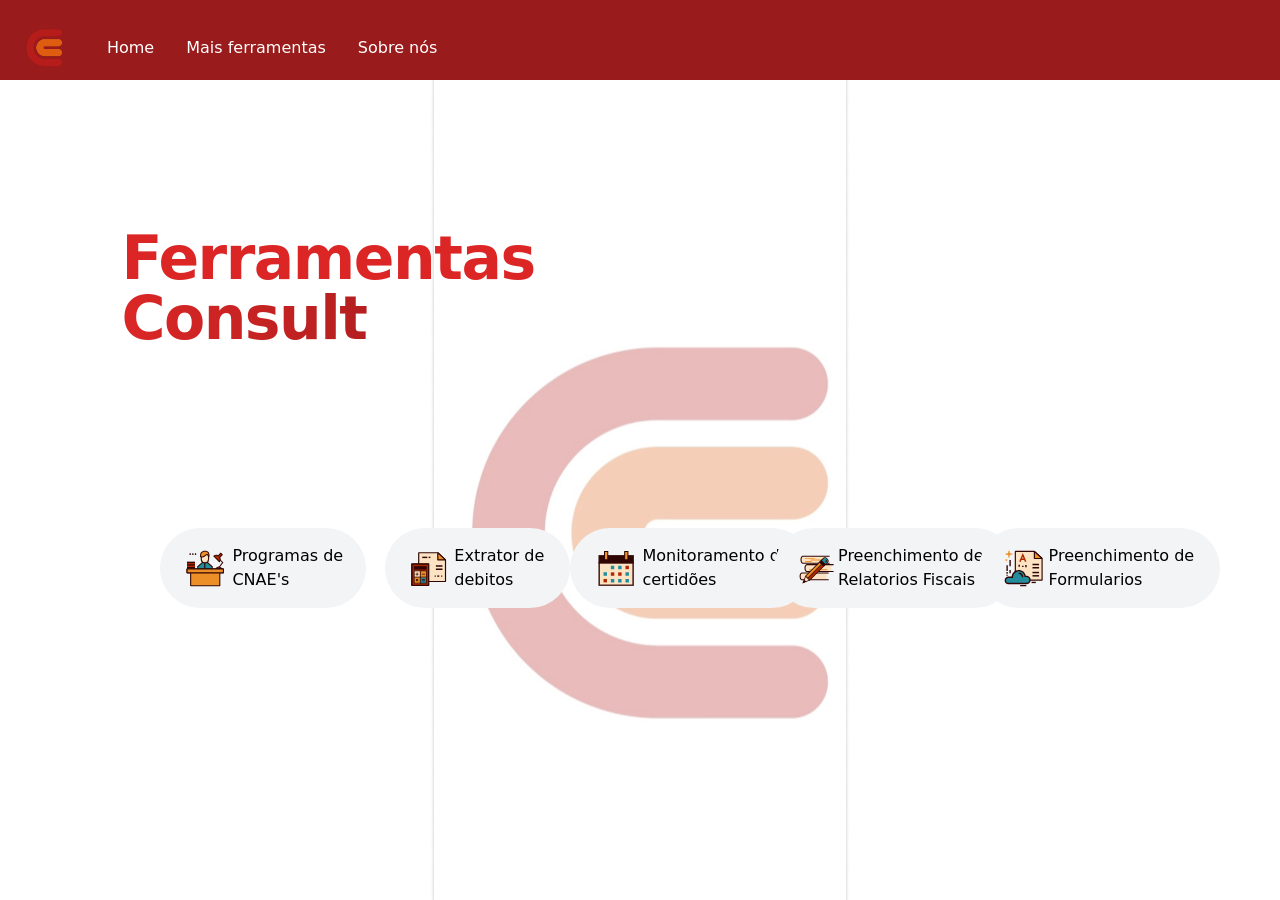
==== index.html @ 881ba6c6 "Update index.html" ====
<html lang="pt-br">
    <head>
        <meta charset="UTF-8">
        <meta name="viewport" content="width=device-width, initial-scale=1.0">
        <title>Programas Consult</title>
        <link href="./static/output.css" rel="stylesheet">
        <link rel="icon" type="image/png" href="./static/download.ico">
    </head>
    <body class="lg:bg-[url('./static/Rectangle1.jpg')] bg-center bg-opacity-90 bg-no-repeat bg-cel_fun">
        <div>
            <div class="relative overflow-hidden">
                <header class="relative">
                    <div class="bg-red-800 pt-7">
                        <nav class="relative max-w-7xl mx-auto flex items-center justify-between px-4 sm:px-6" aria-label="Global">
                            <div class="flex items-center mb-3 flex-1">
                                <div class="flex items-center justify-between w-full md:w-auto">
                                    <a href="https://consultcontabil.github.io/Programas_Consult_index/" target="_blank">
                                        <span class="sr-only">Workflow</span>
                                        <img class="h-8 w-auto sm:h-10"
                                            src="./static/logo-consult-contabil (1).png"
                                            alt>
                                    </a>
                                </div>
                                <div class="flex whitespace-nowrap space-x-8 md:ml-10 sm:justify-start">
                                    <a href="https://consultcontabil.github.io/Programas_Consult_index/" class="text-base font-medium text-white hover:text-gray-300">Home</a>
                                    <a href="https://consultcontabil.github.io/ferramentas_contabeis/" class="text-base font-medium text-white hover:text-gray-300">Mais ferramentas</a>
                                    <a href="#" class="text-base font-medium text-white hover:text-gray-300">Sobre nós</a>
                                </div>
                            </div>
                        </nav>
                    </div>
                </header>
                <div id="error-popup" class="rounded-md bg-yellow-50 p-4 mt-5" style="display: none;">
                    <div class="flex">
                        <div class="flex-shrink-0">
                            <!-- Heroicon name: solid/exclamation -->
                            <svg class="h-5 w-5 text-yellow-400" xmlns="http://www.w3.org/2000/svg" viewBox="0 0 20 20" fill="currentColor" aria-hidden="true">
                                <path fill-rule="evenodd" d="M8.257 3.099c.765-1.36 2.722-1.36 3.486 0l5.58 9.92c.75 1.334-.213 2.98-1.742 2.98H4.42c-1.53 0-2.493-1.646-1.743-2.98l5.58-9.92zM11 13a1 1 0 11-2 0 1 1 0 012 0zm-1-8a1 1 0 00-1 1v3a1 1 0 002 0V6a1 1 0 00-1-1z" clip-rule="evenodd" />
                            </svg>
                        </div>
                        <div class="ml-3">
                            <h3 class="text-sm font-medium text-yellow-800">Atenção necessária</h3>
                            <div class="mt-2 text-sm text-yellow-700">
                                <p id="error-message"></p>
                            </div>
                        </div>
                    </div>
                    <button class="mt-3 text-sm text-yellow-800 font-bold border-2 rounded-lg border-yellow-200 bg-yellow-100 w-16" onclick="document.getElementById('error-popup').classList.add('hidden')">Fechar</button>
                </div>
                <!-- This example requires Tailwind CSS v2.0+ -->
                <main>
                    <div class="pt-10 sm:pt-64 lg:pt-8 lg:overflow-hidden">
                        <div class="mx-auto max-w-7xl lg:px-8">
                            <div class="lg:grid lg:grid-cols-2 lg:gap-8">
                                <div class="mx-auto max-w-md px-4 sm:max-w-2xl sm:px-6 sm:text-center lg:px-0 lg:text-left lg:flex lg:items-center">
                                    <div class="lg:py-24">
                                        <!-- <a href="/" class="inline-flex items-center text-black bg-gray-200 rounded-full p-1 pr-2 sm:text-base lg:text-sm xl:text-base hover:text-gray-700">
                                            <svg class="ml-2 w-5 h-5 text-gray-500"
                                                xmlns="http://www.w3.org/2000/svg"
                                                viewBox="0 0 20 20"
                                                fill="currentColor"
                                                aria-hidden="true">
                                                <path fill-rule="evenodd"
                                                    d="M7.293 14.707a1 1 0 010-1.414L10.586 10 7.293 6.707a1 1 0 011.414-1.414l4 4a1 1 0 010 1.414l-4 4a1 1 0 01-1.414 0z"
                                                    clip-rule="evenodd" />
                                            </svg>
                                        </a> -->
                                        <h1 class="text-4xl tracking-tight font-extrabold text-red-600 sm:mt-5 sm:text-6xl xl:text-6xl">
                                            <span class="block">Ferramentas</span>
                                            <span class="pb-3 block bg-clip-text text-transparent bg-gradient-to-r from-red-600 to-red-800 sm:pb-5">Consult</span>
                                        </h1>
                                    </div>
                                </div>
                            </div>
                        </div>
                        
                    </div>
                    <div class="lg:px-40 sm:pr-16 pt-16 grid gap-4 sm:gap-6 md:gap-8 lg:gap-12 xl:gap-16 lg:grid-cols-5">
                        <a href="https://consult-cnpj-cnae-a03a980bcb68.herokuapp.com/" class="consulta"><span class="bg-gray-100 rounded-full px-5 inline-flex items-center hover:bg-gray-300">
                            <svg width="80px" height="80px" viewBox="0 0 1024 1024" class="icon" version="1.1" xmlns="http://www.w3.org/2000/svg" fill="#000000"><g id="SVGRepo_bgCarrier" stroke-width="0"></g><g id="SVGRepo_tracerCarrier" stroke-linecap="round" stroke-linejoin="round"></g><g id="SVGRepo_iconCarrier"><path d="M186.726 225.467h24.137v30.664h-24.137zM238.781 225.467h24.137v30.664h-24.137zM290.835 225.467h24.137v30.664h-24.137zM769.038 507.97L753.1 495.888l67.698-89.305-61.547-60.298 13.996-14.287 74.132 72.628z" fill="#300604"></path><path d="M825.121 254.789l-29.979-29.979-49.848 49.848c-26.329-14.662-59.406-12.747-83.981 5.733L769.54 388.618c18.481-24.575 20.395-57.651 5.733-83.981l49.848-49.848z" fill="#B12800"></path><path d="M770.611 403.832L646.1 279.32l9.203-6.921c25.471-19.155 59.258-22.762 88.013-9.905l51.826-51.825 44.121 44.12-51.826 51.826c12.855 28.755 9.25 62.542-9.905 88.014l-6.921 9.203z m-93.356-121.641l90.485 90.484c10.011-19.703 9.792-43.429-1.204-63.174l-3.673-6.597 48.116-48.116-15.837-15.837-48.116 48.116-6.597-3.674c-19.745-10.995-43.47-11.213-63.174-1.202z" fill="#300604"></path><path d="M818.207 532.412c-9.194-23.568-32.099-40.274-58.921-40.274s-49.728 16.706-58.921 40.274h117.842z" fill="#B12800"></path><path d="M832.842 542.412H685.729l5.319-13.635c11.053-28.332 37.838-46.64 68.238-46.64s57.185 18.308 68.238 46.64l5.318 13.635z m-115.408-20h83.703c-9.896-12.645-25.122-20.274-41.852-20.274s-31.954 7.63-41.851 20.274z" fill="#300604"></path><path d="M408.339 259.437s-0.902 89.04 17.406 121.165 69.809 44.566 69.809 44.566l37.654-32.072s33.998-41.671 32.826-62.049c-1.172-20.378-28.123-120.25-28.123-120.25l-129.572 48.64z" fill="#FCE3C3"></path><path d="M487.185 425.586c-8.502 0-17.004-1.357-25.098-4.076a78.773 78.773 0 0 1-53.748-74.747v-87.326h16.737v87.326a62.054 62.054 0 0 0 42.34 58.881c12.749 4.277 26.789 4.277 39.539 0a62.055 62.055 0 0 0 42.342-58.881v-87.326h16.737v87.326a78.774 78.774 0 0 1-53.751 74.747c-8.09 2.719-16.592 4.076-25.098 4.076z" fill="#300604"></path><path d="M487.185 428.258c-8.892 0-17.622-1.418-25.949-4.215a81.44 81.44 0 0 1-55.57-77.279v-89.999h22.083v89.999a59.387 59.387 0 0 0 40.518 56.348c12.2 4.093 25.637 4.091 37.839 0a59.387 59.387 0 0 0 40.52-56.348v-89.999h22.082v89.999a81.44 81.44 0 0 1-55.573 77.279c-8.324 2.797-17.055 4.215-25.95 4.215z m-76.174-166.15v84.655a76.102 76.102 0 0 0 51.927 72.213c7.778 2.612 15.936 3.938 24.247 3.938 8.315 0 16.473-1.325 24.248-3.938a76.101 76.101 0 0 0 51.93-72.213v-84.655H551.97v84.655a64.726 64.726 0 0 1-44.164 61.414c-13.297 4.462-27.942 4.462-41.239 0a64.727 64.727 0 0 1-44.162-61.414v-84.655h-11.394z" fill="#300604"></path><path d="M495.554 559.12H337.088v-74.926l103.991-91.113 6.018 1.166 1.678 1.272c5.677 4.473 11.948 7.878 18.639 10.126a62.026 62.026 0 0 0 19.772 3.231h8.369V559.12z" fill="#300604"></path><path d="M498.227 561.792H334.416v-78.811l105.887-92.773 7.913 1.533 2.174 1.648c5.469 4.309 11.47 7.569 17.875 9.722a59.34 59.34 0 0 0 18.92 3.092h11.042v155.589z m-158.467-5.344h153.122V411.547h-5.697a64.695 64.695 0 0 1-20.622-3.369c-6.989-2.348-13.53-5.9-19.443-10.561l-1.143-0.866-4.123-0.799-102.094 89.453v71.043z" fill="#300604"></path><path d="M353.825 542.382h124.991V425.168a78.616 78.616 0 0 1-16.729-3.658 77.91 77.91 0 0 1-18.034-8.783l-90.228 79.056v50.599z" fill="#228E9D"></path><path d="M637.285 559.12H478.817V408.875h8.369a62.008 62.008 0 0 0 19.772-3.231c6.696-2.247 12.967-5.655 18.636-10.123l1.596-1.259 6.018-1.166 3.165 2.684 100.912 88.413v74.927z" fill="#300604"></path><path d="M639.958 561.792H476.144V406.203h11.041c6.445 0 12.812-1.04 18.922-3.092 6.403-2.149 12.403-5.409 17.833-9.688l2.105-1.66 7.914-1.533 4.143 3.513 101.857 89.239v78.81z m-158.469-5.344h153.125v-71.043L534.612 397.79l-2.154-1.826-4.123 0.799-1.087 0.857c-5.914 4.66-12.454 8.212-19.44 10.558a64.674 64.674 0 0 1-20.623 3.369h-5.696v144.901z" fill="#300604"></path><path d="M495.554 542.382h124.994v-50.599l-90.228-79.056a77.95 77.95 0 0 1-18.034 8.783 78.555 78.555 0 0 1-16.732 3.658v117.214z" fill="#228E9D"></path><path d="M404.101 293.629s-24.136-108.928 83.097-108.928 73.942 112.197 73.942 112.197-13.445-47.528-32.422-50.61c-20.908-3.397-47.605 65.808-124.617 47.341z" fill="#ED8F27"></path><path d="M561.141 306.518h-0.062a9.62 9.62 0 0 1-9.195-7.002c-6.969-24.537-18.615-42.743-24.707-43.733h-0.049c-2.776 0-11.047 7.569-16.531 12.589-19.65 17.986-52.536 48.092-108.739 34.612a9.62 9.62 0 0 1-7.149-7.273c-0.49-2.213-11.681-54.604 16.772-90.053 16.286-20.289 41.76-30.576 75.717-30.576 33.223 0 57.636 10.139 72.56 30.134 27.321 36.604 11.301 92.075 10.605 94.419a9.62 9.62 0 0 1-9.222 6.883zM412.505 285.57c42.44 7.646 66.97-14.797 85.101-31.392 11.297-10.342 21.058-19.263 32.654-17.388 9.583 1.557 18.182 9.224 26.14 23.356 0.018-14.443-2.633-30.828-12.101-43.478-11.1-14.829-30.311-22.349-57.101-22.349-27.833 0-48.26 7.866-60.712 23.38-11.707 14.584-14.639 33.79-15.038 47.332a128.928 128.928 0 0 0 1.057 20.539z" fill="#300604"></path><path d="M136.636 391.182H292.41v138.79H136.636z" fill="#B12800"></path><path d="M137.613 529.973v72.989h70.599v256.169H777.38V602.962h70.6v-72.989z" fill="#ED8F27"></path><path d="M777.38 869.616H208.212l-10.485-10.485V613.447h-60.114l-10.485-10.485v-72.989l10.485-10.485H847.98l10.485 10.485v72.989l-10.485 10.485h-60.114v245.684l-10.486 10.485z m-558.682-20.97h548.197V602.962l10.485-10.485h60.114v-52.019H148.098v52.019h60.114l10.485 10.485v245.684z" fill="#300604"></path><path d="M136.636 391.182H292.41v22.091H136.636zM136.636 441.033H292.41v22.091H136.636zM136.636 490.883H292.41v22.091H136.636z" fill="#300604"></path><path d="M137.613 529.973H847.98v77.666H137.613z" fill="#ED8F27"></path><path d="M847.98 618.454H137.613l-10.816-10.815v-77.666l10.816-10.815H847.98l10.816 10.815v77.666l-10.816 10.815z m-699.551-21.631h688.735v-56.035H148.429v56.035z" fill="#300604"></path></g></svg>
                            <p>Programas de CNAE's</p>
                        </span></a>
                        <a class="px-5" href="https://extrair-debitos.herokuapp.com/"><span class="bg-gray-100 rounded-full px-5 inline-flex items-center hover:bg-gray-300">
                            <svg width="80px" height="80px" viewBox="0 0 1024 1024" class="icon" version="1.1" xmlns="http://www.w3.org/2000/svg" fill="#000000"><g id="SVGRepo_bgCarrier" stroke-width="0"></g><g id="SVGRepo_tracerCarrier" stroke-linecap="round" stroke-linejoin="round"></g><g id="SVGRepo_iconCarrier"><path d="M837.768 344.266v447.525H283.226V195.916h394.663z" fill="#FCE3C3"></path><path d="M837.768 803.791H283.226l-12-12V195.916l12-12h394.663l8.162 3.203 159.879 148.35 3.838 8.797v447.525l-12 12z m-542.542-24h530.542v-430.29L673.179 207.916H295.226v571.875z" fill="#300604"></path><path d="M677.888 195.916v148.349h159.88z" fill="#ED8F27"></path><path d="M837.768 356.266h-159.88l-12-12v-148.35l20.162-8.797 159.88 148.35-8.162 20.797z m-147.88-24h117.305L689.888 223.421v108.845zM638.47 453.327h136.461v30.664H638.47zM638.47 521.188h136.461v30.664H638.47z" fill="#300604"></path><path d="M138.969 425.261h352.64v447.852h-352.64z" fill="#B12800"></path><path d="M491.609 885.112h-352.64l-12-12V425.261l12-12H491.61l12 12v447.852l-12.001 11.999z m-340.64-24H479.61V437.261H150.969v423.851z" fill="#300604"></path><path d="M187.188 479.26h253.647v57.26H187.188z" fill="#300604"></path><path d="M317.533 697.232h119.938v131.555H317.533z" fill="#228E9D"></path><path d="M189.617 571.187h119.938v131.555H189.617z" fill="#FCE3C3"></path><path d="M189.617 702.307h119.938v131.555H189.617zM317.533 574.507h119.938v131.555H317.533z" fill="#ED8F27"></path><path d="M491.609 873.112h-352.64V425.261h352.64a0.01 0.01 0 0 1 0.01 0.01v447.832c0 0.005-0.005 0.009-0.01 0.009zM154.316 440.608v417.157h321.955V440.608H154.316z" fill="#300604"></path><path d="M448.509 832.516H182.073V566.075h266.436v266.441z m-251.088-15.347h235.741V581.422H197.421v235.747zM448.509 545.232H182.073V475.04h266.436v70.192z m-251.088-15.347h235.741v-39.498H197.421v39.498z" fill="#300604"></path><path d="M189.747 691.622h251.088v15.347H189.747z" fill="#300604"></path><path d="M307.615 573.749h15.347v251.094h-15.347zM216.475 630.762h66.22v15.347h-66.22z" fill="#300604"></path><path d="M241.909 605.328h15.347v66.22h-15.347zM231.639 735.85l46.828 46.828-10.85 10.851-46.83-46.828z" fill="#300604"></path><path d="M267.578 735.83l10.85 10.852L231.6 793.51l-10.85-10.85zM345.804 630.762h66.231v15.347h-66.231zM345.804 739.807h66.231v15.347h-66.231zM345.804 770.966h66.231v15.347h-66.231z" fill="#300604"></path><path d="M668.168 664.807h39.783v29.79h-39.783z" fill="#300604"></path><path d="M746.692 664.807h23.449v29.79h-23.449z" fill="#300604"></path><path d="M613.256 664.807h23.449v29.79h-23.449z" fill="#300604"></path><path d="M356.605 277.475h104.96v29.79h-104.96z" fill="#300604"></path><path d="M489.731 277.475h35.335v29.79h-35.335z" fill="#300604"></path></g></svg>
                            <p>Extrator de debitos</p>
                        </span></a>
                        <a href="https://definitiv-lectukuerq-rj.a.run.app/"><span class="bg-gray-100 rounded-full px-5 inline-flex items-center hover:bg-gray-300">
                            <svg width="80px" height="80px" viewBox="0 0 1024 1024" class="icon" version="1.1" xmlns="http://www.w3.org/2000/svg" fill="#000000"><g id="SVGRepo_bgCarrier" stroke-width="0"></g><g id="SVGRepo_tracerCarrier" stroke-linecap="round" stroke-linejoin="round"></g><g id="SVGRepo_iconCarrier"><path d="M182.067 383.79h664.916v473.911H182.067z" fill="#FCE3C3"></path><path d="M846.983 857.701H170.007V401.632h676.976v456.069zM189.428 838.28h638.134V421.053H189.428V838.28z" fill="#300604"></path><path d="M850.483 861.201H166.507V398.132h683.977v463.069z m-676.976-7h669.977V405.132H173.507v449.069z m657.555-12.421H185.929V417.553h645.134V841.78z m-638.133-7h631.134V424.553H192.929V834.78z" fill="#300604"></path><path d="M179.718 273.282h657.556v138.061H179.718z" fill="#300604"></path><path d="M840.774 414.844H176.219V269.782h664.556v145.062z m-657.555-7h650.556V276.782H183.219v131.062z" fill="#300604"></path><path d="M846.983 421.053H170.007V263.572h676.976v157.481z m-657.555-19.421h638.134V282.994H189.428v118.638z" fill="#300604"></path><path d="M850.483 424.553H166.507v-164.48h683.977v164.48z m-676.976-7h669.977v-150.48H173.507v150.48z m657.555-12.421H185.929V279.494h645.134v125.638z m-638.133-7h631.134V286.494H192.929v111.638z" fill="#300604"></path><path d="M672.215 190.225h63.426v162.87h-63.426z" fill="#ED8F27"></path><path d="M745.351 362.806h-82.847V180.514h82.847v182.292z m-63.426-19.421h44.005v-143.45h-44.005v143.45z" fill="#300604"></path><path d="M281.351 190.225h63.426v162.87h-63.426z" fill="#ED8F27"></path><path d="M354.487 362.806H271.64V180.514h82.847v182.292z m-63.426-19.421h44.005v-143.45h-44.005v143.45z" fill="#300604"></path><path d="M688.071 468.427h66.597v66.597h-66.597z" fill="#B12800"></path><path d="M688.071 596.369h66.597v66.597h-66.597zM688.071 724.31h66.597v66.598h-66.597zM546.156 468.427h66.597v66.597h-66.597z" fill="#228E9D"></path><path d="M546.156 596.369h66.597v66.597h-66.597z" fill="#B12800"></path><path d="M546.156 724.31h66.597v66.598h-66.597zM404.239 468.427h66.598v66.597h-66.598z" fill="#228E9D"></path><path d="M404.239 596.369h66.598v66.597h-66.598z" fill="#B12800"></path><path d="M404.239 724.31h66.598v66.598h-66.598zM262.323 596.369h66.598v66.597h-66.598z" fill="#228E9D"></path><path d="M262.323 724.31h66.598v66.598h-66.598z" fill="#B12800"></path></g></svg>
                            <p>Monitoramento de certidões</p>
                        </span></a>
                        <a href="https://preenchimento-relatorios-9d4b15a84d7a.herokuapp.com/" class="consulta"><span class="bg-gray-100 rounded-full px-5 inline-flex items-center hover:bg-gray-300">
                            <svg width="80px" height="80px" viewBox="0 0 1024 1024" class="icon" version="1.1" xmlns="http://www.w3.org/2000/svg" fill="#000000"><g id="SVGRepo_bgCarrier" stroke-width="0"></g><g id="SVGRepo_tracerCarrier" stroke-linecap="round" stroke-linejoin="round"></g><g id="SVGRepo_iconCarrier"><path d="M813.09 238.24H200.855s-35.86 11.324-35.86 79.27 35.86 81.157 35.86 81.157H813.09s-30.833-13.212-30.833-80.214 30.833-80.213 30.833-80.213z" fill="#FCE3C3"></path><path d="M836.11 411.167H198.626l-2.092-0.771c-1.798-0.662-44.039-17.096-44.039-92.887 0-76.229 42.775-90.614 44.597-91.189l1.837-0.58H836.11v25H203.434c-5.723 2.987-25.938 17.064-25.938 66.77 0 49.62 20.176 65.117 26.251 68.657H836.11v25z" fill="#300604"></path><path d="M256.75 275.988h231.233v18.873H256.75zM390.334 310.933h344.649v23.043H390.334zM262.52 349.398h150.736v23.043H262.52z" fill="#ED8F27"></path><path d="M907.017 433.246H294.782s-35.86 11.324-35.86 79.27 35.86 81.157 35.86 81.157h612.235s-30.833-13.212-30.833-80.214 30.833-80.213 30.833-80.213z" fill="#FCE3C3"></path><path d="M930.037 606.173H292.553l-2.092-0.771c-1.798-0.662-44.039-17.096-44.039-92.887 0-76.229 42.775-90.614 44.597-91.189l1.837-0.58h637.182v25H297.36c-5.723 2.987-25.938 17.064-25.938 66.77 0 49.62 20.176 65.117 26.251 68.657h632.364v25z" fill="#300604"></path><path d="M354.857 541.566h431.325v23.043H354.857z" fill="#ED8F27"></path><path d="M792.055 627.604H179.82s-35.86 11.324-35.86 79.27 35.86 81.157 35.86 81.157h612.235s-30.833-13.212-30.833-80.214 30.833-80.213 30.833-80.213z" fill="#FCE3C3"></path><path d="M815.075 800.531H177.59l-2.092-0.771c-1.799-0.663-44.038-17.097-44.038-92.887 0-76.229 42.774-90.614 44.595-91.189l1.838-0.58h637.183v25H182.397c-5.723 2.987-25.938 17.064-25.938 66.77 0 49.619 20.175 65.117 26.25 68.657h632.365v25z" fill="#300604"></path><path d="M265.709 708.718l-50.263 147.29 153.236-57.634z" fill="#FCE3C3"></path><path d="M314.22 744.184l54.462 54.19L697.02 470.635l-51.623-47.93z" fill="#B12800"></path><path d="M268.266 699.017l54.461 54.19 328.339-327.739-51.623-47.93z" fill="#ED8F27"></path><path d="M645.397 329.934l58.74-57.215 41.085-3.024 52.717 53.485 3.061 42-66.183 67.658z" fill="#228E9D"></path><path d="M362.732 805.746l-97.023-97.028a8.645 8.645 0 0 1 0-12.226l422.24-422.237c11.268-11.271 26.55-17.075 42.624-16.073 13.979 0.871 26.973 7.542 36.878 17.445l29.748 29.746c21.576 21.574 21.578 56.555 0.002 78.131L374.957 805.746a8.644 8.644 0 0 1-12.225 0z m-77.039-103.141l83.152 83.158 415.308-415.308c14.343-14.341 14.34-37.686-0.003-52.032l-31.123-31.12c-6.948-6.951-16.187-10.778-26.013-10.778s-19.065 3.827-26.016 10.778L285.693 702.605z" fill="#300604"></path><path d="M697.02 470.642l-96.201-96.201 40.744-40.745 96.201 96.201z" fill="#300604"></path><path d="M697.02 483.681L587.766 374.432l53.798-53.793 109.249 109.249-53.793 53.793z m-83.151-109.249l83.152 83.152 27.695-27.695-83.152-83.152-27.695 27.695z" fill="#300604"></path><path d="M745.703 381.239l-13.049-13.049 18.11-18.107c3.265-3.268 3.265-8.585-0.003-11.853l-8.768-8.771 13.049-13.049 8.771 8.771c10.459 10.465 10.459 27.485 0.003 37.951l-18.113 18.107zM638.998 419.4l13.05 13.048L327.27 757.224l-13.049-13.049z" fill="#300604"></path><path d="M199.742 871.713L264 699.379l17.289 6.452-50.139 134.475 134.471-50.14 6.447 17.29z" fill="#300604"></path><path d="M215.446 856.008l57.278-25.908-31.37-31.371z" fill="#300604"></path><path d="M196.954 874.501l41.489-91.736 50.242 50.241-91.731 41.495z m47.311-59.812l-10.328 22.829 22.829-10.327-12.501-12.502z" fill="#300604"></path></g></svg>
                            <p>Preenchimento de Relatorios Fiscais</p>
                        </span></a>
                        <a href="https://preenchimento-forms-025a3ed7c2a4.herokuapp.com/" class="consulta"><span class="bg-gray-100 rounded-full px-5 inline-flex items-center hover:bg-gray-300">
                            <svg width="80px" height="80px" viewBox="0 0 1024 1024" class="icon" version="1.1" xmlns="http://www.w3.org/2000/svg" fill="#000000"><g id="SVGRepo_bgCarrier" stroke-width="0"></g><g id="SVGRepo_tracerCarrier" stroke-linecap="round" stroke-linejoin="round"></g><g id="SVGRepo_iconCarrier"><path d="M892.937 316.002v447.525H338.394V167.652h394.663z" fill="#FCE3C3"></path><path d="M892.937 775.527H338.395l-12-12V167.652l12-12h394.663l8.162 3.204 159.879 148.349 3.838 8.796v447.526l-12 12z m-542.542-24h530.542v-430.29L728.348 179.652H350.395v571.875z" fill="#300604"></path><path d="M733.057 167.652v148.349h159.88z" fill="#ED8F27"></path><path d="M892.937 328.001h-159.88l-12-12V167.652l20.162-8.796 159.88 148.349-8.162 20.796z m-147.88-24h117.305L745.057 195.157v108.844z" fill="#300604"></path><path d="M206.23 186.859c0 21.025 17.043 38.068 38.068 38.068h31.664-31.664c-21.025 0-38.068 17.044-38.068 38.069v31.664-31.664c0-21.025-17.044-38.069-38.069-38.069h-31.664 31.664c21.025-0.001 38.069-17.044 38.069-38.068v-31.664 31.664z" fill="#ED8F27"></path><path d="M219.178 294.655h-25.892v-31.658c0-13.857-11.269-25.125-25.126-25.125h-31.665V211.98h31.665c13.857 0 25.126-11.269 25.126-25.126v-31.657h25.892v31.657c0 13.857 11.268 25.126 25.116 25.126v25.892c-13.848 0-25.116 11.268-25.116 25.125v31.658z m-17.093-69.729a50.857 50.857 0 0 1 4.147 4.146 49.209 49.209 0 0 1 4.138-4.146 49.22 49.22 0 0 1-4.138-4.147 50.711 50.711 0 0 1-4.147 4.147z m73.876 12.947h-31.666V211.98h31.666v25.893z" fill="#ED8F27"></path><path d="M447.299 387.858l-28.228-11.979 74.505-175.709 74.014 175.749-28.269 11.899-45.846-108.872z" fill="#B12800"></path><path d="M454.267 315.73h75.662v30.664h-75.662z" fill="#B12800"></path><path d="M568.225 671.374h-13.37c-13.731-68.13-73.741-118.041-144.493-118.041-77.514 0-141.249 60.121-147.029 136.187h-67.089c-43.881 0-79.587 35.705-79.587 79.595 0 43.881 35.706 79.586 79.587 79.586h371.981c48.889 0 88.663-39.775 88.663-88.663 0-48.889-39.773-88.664-88.663-88.664z" fill="#300604"></path><path d="M568.225 820.159H196.244c-28.142 0-51.045-22.902-51.045-51.044 0-28.152 22.903-51.054 51.045-51.054h81.007l14.727-0.865-0.53-16.408c0-65.566 53.348-118.914 118.915-118.914 60.53 0 111.315 45.302 118.125 105.378l1.431 12.663h38.307c33.15 0 60.121 26.972 60.121 60.122 0 33.151-26.971 60.122-60.122 60.122z" fill="#228E9D"></path><path d="M503.365 701.774h-28.542c0-36.169-29.424-65.594-65.594-65.594v-28.542c51.909 0 94.136 42.228 94.136 94.136zM215.692 554.474h28.542v67.255h-28.542zM153.951 454.917h28.542v119.801h-28.542zM153.955 592.977h28.542v37.219h-28.542zM153.955 651.994h28.542v21.887h-28.542zM215.693 347.04h28.542v128.828h-28.542zM542.9 448.065h30.664v46.405H542.9zM402.407 445.048h30.664v43.57h-30.664zM477.999 467.384h30.664v21.79h-30.664zM438.583 864.164H565.6v28.542H438.583zM693.638 425.064h136.461v30.664H693.638zM693.638 492.924h136.461v30.664H693.638z" fill="#300604"></path><path d="M693.638 590.688h136.461v30.664H693.638z" fill="#300604"></path><path d="M693.638 658.549h136.461v30.664H693.638z" fill="#300604"></path><path d="M675.249 797.028h88.914v28.542h-88.914z" fill="#300604"></path><path d="M152.044 334.067c0 7.775 6.303 14.079 14.079 14.079h11.71-11.71c-7.775 0-14.079 6.303-14.079 14.078v11.71-11.71c0-7.775-6.303-14.078-14.078-14.078h-11.71 11.71c7.775-0.001 14.078-6.304 14.078-14.079v-11.71 11.71z" fill="#ED8F27"></path><path d="M156.995 373.933h-9.903v-11.71c0-5.034-4.094-9.128-9.126-9.128h-11.71v-9.903h11.71c5.032 0 9.126-4.094 9.126-9.126v-11.71h9.903v11.71c0 5.032 4.094 9.126 9.128 9.126v9.903c-5.034 0-9.128 4.094-9.128 9.128v11.71z m-6.239-25.788c0.45 0.408 0.88 0.838 1.288 1.288 0.408-0.45 0.838-0.88 1.288-1.288-0.45-0.408-0.88-0.838-1.288-1.288-0.408 0.449-0.838 0.88-1.288 1.288z m27.077 4.951h-11.71v-9.903h11.71v9.903z" fill="#ED8F27"></path></g></svg>
                            <p>Preenchimento de Formularios</p>
                        </span></a>
                    </div>
                </main>
            </div>
        </div>
    </body>
</html>
---- static/output.css ----
/*
! tailwindcss v3.3.5 | MIT License | https://tailwindcss.com
*/

/*
1. Prevent padding and border from affecting element width. (https://github.com/mozdevs/cssremedy/issues/4)
2. Allow adding a border to an element by just adding a border-width. (https://github.com/tailwindcss/tailwindcss/pull/116)
*/

*,
::before,
::after {
  box-sizing: border-box;
  /* 1 */
  border-width: 0;
  /* 2 */
  border-style: solid;
  /* 2 */
  border-color: #e5e7eb;
  /* 2 */
}

::before,
::after {
  --tw-content: '';
}

/*
1. Use a consistent sensible line-height in all browsers.
2. Prevent adjustments of font size after orientation changes in iOS.
3. Use a more readable tab size.
4. Use the user's configured `sans` font-family by default.
5. Use the user's configured `sans` font-feature-settings by default.
6. Use the user's configured `sans` font-variation-settings by default.
*/

html {
  line-height: 1.5;
  /* 1 */
  -webkit-text-size-adjust: 100%;
  /* 2 */
  -moz-tab-size: 4;
  /* 3 */
  -o-tab-size: 4;
     tab-size: 4;
  /* 3 */
  font-family: ui-sans-serif, system-ui, -apple-system, BlinkMacSystemFont, "Segoe UI", Roboto, "Helvetica Neue", Arial, "Noto Sans", sans-serif, "Apple Color Emoji", "Segoe UI Emoji", "Segoe UI Symbol", "Noto Color Emoji";
  /* 4 */
  font-feature-settings: normal;
  /* 5 */
  font-variation-settings: normal;
  /* 6 */
}

/*
1. Remove the margin in all browsers.
2. Inherit line-height from `html` so users can set them as a class directly on the `html` element.
*/

body {
  margin: 0;
  /* 1 */
  line-height: inherit;
  /* 2 */
}

/*
1. Add the correct height in Firefox.
2. Correct the inheritance of border color in Firefox. (https://bugzilla.mozilla.org/show_bug.cgi?id=190655)
3. Ensure horizontal rules are visible by default.
*/

hr {
  height: 0;
  /* 1 */
  color: inherit;
  /* 2 */
  border-top-width: 1px;
  /* 3 */
}

/*
Add the correct text decoration in Chrome, Edge, and Safari.
*/

abbr:where([title]) {
  -webkit-text-decoration: underline dotted;
          text-decoration: underline dotted;
}

/*
Remove the default font size and weight for headings.
*/

h1,
h2,
h3,
h4,
h5,
h6 {
  font-size: inherit;
  font-weight: inherit;
}

/*
Reset links to optimize for opt-in styling instead of opt-out.
*/

a {
  color: inherit;
  text-decoration: inherit;
}

/*
Add the correct font weight in Edge and Safari.
*/

b,
strong {
  font-weight: bolder;
}

/*
1. Use the user's configured `mono` font family by default.
2. Correct the odd `em` font sizing in all browsers.
*/

code,
kbd,
samp,
pre {
  font-family: ui-monospace, SFMono-Regular, Menlo, Monaco, Consolas, "Liberation Mono", "Courier New", monospace;
  /* 1 */
  font-size: 1em;
  /* 2 */
}

/*
Add the correct font size in all browsers.
*/

small {
  font-size: 80%;
}

/*
Prevent `sub` and `sup` elements from affecting the line height in all browsers.
*/

sub,
sup {
  font-size: 75%;
  line-height: 0;
  position: relative;
  vertical-align: baseline;
}

sub {
  bottom: -0.25em;
}

sup {
  top: -0.5em;
}

/*
1. Remove text indentation from table contents in Chrome and Safari. (https://bugs.chromium.org/p/chromium/issues/detail?id=999088, https://bugs.webkit.org/show_bug.cgi?id=201297)
2. Correct table border color inheritance in all Chrome and Safari. (https://bugs.chromium.org/p/chromium/issues/detail?id=935729, https://bugs.webkit.org/show_bug.cgi?id=195016)
3. Remove gaps between table borders by default.
*/

table {
  text-indent: 0;
  /* 1 */
  border-color: inherit;
  /* 2 */
  border-collapse: collapse;
  /* 3 */
}

/*
1. Change the font styles in all browsers.
2. Remove the margin in Firefox and Safari.
3. Remove default padding in all browsers.
*/

button,
input,
optgroup,
select,
textarea {
  font-family: inherit;
  /* 1 */
  font-feature-settings: inherit;
  /* 1 */
  font-variation-settings: inherit;
  /* 1 */
  font-size: 100%;
  /* 1 */
  font-weight: inherit;
  /* 1 */
  line-height: inherit;
  /* 1 */
  color: inherit;
  /* 1 */
  margin: 0;
  /* 2 */
  padding: 0;
  /* 3 */
}

/*
Remove the inheritance of text transform in Edge and Firefox.
*/

button,
select {
  text-transform: none;
}

/*
1. Correct the inability to style clickable types in iOS and Safari.
2. Remove default button styles.
*/

button,
[type='button'],
[type='reset'],
[type='submit'] {
  -webkit-appearance: button;
  /* 1 */
  background-color: transparent;
  /* 2 */
  background-image: none;
  /* 2 */
}

/*
Use the modern Firefox focus style for all focusable elements.
*/

:-moz-focusring {
  outline: auto;
}

/*
Remove the additional `:invalid` styles in Firefox. (https://github.com/mozilla/gecko-dev/blob/2f9eacd9d3d995c937b4251a5557d95d494c9be1/layout/style/res/forms.css#L728-L737)
*/

:-moz-ui-invalid {
  box-shadow: none;
}

/*
Add the correct vertical alignment in Chrome and Firefox.
*/

progress {
  vertical-align: baseline;
}

/*
Correct the cursor style of increment and decrement buttons in Safari.
*/

::-webkit-inner-spin-button,
::-webkit-outer-spin-button {
  height: auto;
}

/*
1. Correct the odd appearance in Chrome and Safari.
2. Correct the outline style in Safari.
*/

[type='search'] {
  -webkit-appearance: textfield;
  /* 1 */
  outline-offset: -2px;
  /* 2 */
}

/*
Remove the inner padding in Chrome and Safari on macOS.
*/

::-webkit-search-decoration {
  -webkit-appearance: none;
}

/*
1. Correct the inability to style clickable types in iOS and Safari.
2. Change font properties to `inherit` in Safari.
*/

::-webkit-file-upload-button {
  -webkit-appearance: button;
  /* 1 */
  font: inherit;
  /* 2 */
}

/*
Add the correct display in Chrome and Safari.
*/

summary {
  display: list-item;
}

/*
Removes the default spacing and border for appropriate elements.
*/

blockquote,
dl,
dd,
h1,
h2,
h3,
h4,
h5,
h6,
hr,
figure,
p,
pre {
  margin: 0;
}

fieldset {
  margin: 0;
  padding: 0;
}

legend {
  padding: 0;
}

ol,
ul,
menu {
  list-style: none;
  margin: 0;
  padding: 0;
}

/*
Reset default styling for dialogs.
*/

dialog {
  padding: 0;
}

/*
Prevent resizing textareas horizontally by default.
*/

textarea {
  resize: vertical;
}

/*
1. Reset the default placeholder opacity in Firefox. (https://github.com/tailwindlabs/tailwindcss/issues/3300)
2. Set the default placeholder color to the user's configured gray 400 color.
*/

input::-moz-placeholder, textarea::-moz-placeholder {
  opacity: 1;
  /* 1 */
  color: #9ca3af;
  /* 2 */
}

input::placeholder,
textarea::placeholder {
  opacity: 1;
  /* 1 */
  color: #9ca3af;
  /* 2 */
}

/*
Set the default cursor for buttons.
*/

button,
[role="button"] {
  cursor: pointer;
}

/*
Make sure disabled buttons don't get the pointer cursor.
*/

:disabled {
  cursor: default;
}

/*
1. Make replaced elements `display: block` by default. (https://github.com/mozdevs/cssremedy/issues/14)
2. Add `vertical-align: middle` to align replaced elements more sensibly by default. (https://github.com/jensimmons/cssremedy/issues/14#issuecomment-634934210)
   This can trigger a poorly considered lint error in some tools but is included by design.
*/

img,
svg,
video,
canvas,
audio,
iframe,
embed,
object {
  display: block;
  /* 1 */
  vertical-align: middle;
  /* 2 */
}

/*
Constrain images and videos to the parent width and preserve their intrinsic aspect ratio. (https://github.com/mozdevs/cssremedy/issues/14)
*/

img,
video {
  max-width: 100%;
  height: auto;
}

/* Make elements with the HTML hidden attribute stay hidden by default */

[hidden] {
  display: none;
}

*, ::before, ::after {
  --tw-border-spacing-x: 0;
  --tw-border-spacing-y: 0;
  --tw-translate-x: 0;
  --tw-translate-y: 0;
  --tw-rotate: 0;
  --tw-skew-x: 0;
  --tw-skew-y: 0;
  --tw-scale-x: 1;
  --tw-scale-y: 1;
  --tw-pan-x:  ;
  --tw-pan-y:  ;
  --tw-pinch-zoom:  ;
  --tw-scroll-snap-strictness: proximity;
  --tw-gradient-from-position:  ;
  --tw-gradient-via-position:  ;
  --tw-gradient-to-position:  ;
  --tw-ordinal:  ;
  --tw-slashed-zero:  ;
  --tw-numeric-figure:  ;
  --tw-numeric-spacing:  ;
  --tw-numeric-fraction:  ;
  --tw-ring-inset:  ;
  --tw-ring-offset-width: 0px;
  --tw-ring-offset-color: #fff;
  --tw-ring-color: rgb(59 130 246 / 0.5);
  --tw-ring-offset-shadow: 0 0 #0000;
  --tw-ring-shadow: 0 0 #0000;
  --tw-shadow: 0 0 #0000;
  --tw-shadow-colored: 0 0 #0000;
  --tw-blur:  ;
  --tw-brightness:  ;
  --tw-contrast:  ;
  --tw-grayscale:  ;
  --tw-hue-rotate:  ;
  --tw-invert:  ;
  --tw-saturate:  ;
  --tw-sepia:  ;
  --tw-drop-shadow:  ;
  --tw-backdrop-blur:  ;
  --tw-backdrop-brightness:  ;
  --tw-backdrop-contrast:  ;
  --tw-backdrop-grayscale:  ;
  --tw-backdrop-hue-rotate:  ;
  --tw-backdrop-invert:  ;
  --tw-backdrop-opacity:  ;
  --tw-backdrop-saturate:  ;
  --tw-backdrop-sepia:  ;
}

::backdrop {
  --tw-border-spacing-x: 0;
  --tw-border-spacing-y: 0;
  --tw-translate-x: 0;
  --tw-translate-y: 0;
  --tw-rotate: 0;
  --tw-skew-x: 0;
  --tw-skew-y: 0;
  --tw-scale-x: 1;
  --tw-scale-y: 1;
  --tw-pan-x:  ;
  --tw-pan-y:  ;
  --tw-pinch-zoom:  ;
  --tw-scroll-snap-strictness: proximity;
  --tw-gradient-from-position:  ;
  --tw-gradient-via-position:  ;
  --tw-gradient-to-position:  ;
  --tw-ordinal:  ;
  --tw-slashed-zero:  ;
  --tw-numeric-figure:  ;
  --tw-numeric-spacing:  ;
  --tw-numeric-fraction:  ;
  --tw-ring-inset:  ;
  --tw-ring-offset-width: 0px;
  --tw-ring-offset-color: #fff;
  --tw-ring-color: rgb(59 130 246 / 0.5);
  --tw-ring-offset-shadow: 0 0 #0000;
  --tw-ring-shadow: 0 0 #0000;
  --tw-shadow: 0 0 #0000;
  --tw-shadow-colored: 0 0 #0000;
  --tw-blur:  ;
  --tw-brightness:  ;
  --tw-contrast:  ;
  --tw-grayscale:  ;
  --tw-hue-rotate:  ;
  --tw-invert:  ;
  --tw-saturate:  ;
  --tw-sepia:  ;
  --tw-drop-shadow:  ;
  --tw-backdrop-blur:  ;
  --tw-backdrop-brightness:  ;
  --tw-backdrop-contrast:  ;
  --tw-backdrop-grayscale:  ;
  --tw-backdrop-hue-rotate:  ;
  --tw-backdrop-invert:  ;
  --tw-backdrop-opacity:  ;
  --tw-backdrop-saturate:  ;
  --tw-backdrop-sepia:  ;
}

.sr-only {
  position: absolute;
  width: 1px;
  height: 1px;
  padding: 0;
  margin: -1px;
  overflow: hidden;
  clip: rect(0, 0, 0, 0);
  white-space: nowrap;
  border-width: 0;
}

.absolute {
  position: absolute;
}

.relative {
  position: relative;
}

.m-10 {
  margin: 2.5rem;
}

.m-6 {
  margin: 1.5rem;
}

.mx-auto {
  margin-left: auto;
  margin-right: auto;
}

.my-4 {
  margin-top: 1rem;
  margin-bottom: 1rem;
}

.mb-3 {
  margin-bottom: 0.75rem;
}

.ml-2 {
  margin-left: 0.5rem;
}

.ml-3 {
  margin-left: 0.75rem;
}

.ml-4 {
  margin-left: 1rem;
}

.mt-2 {
  margin-top: 0.5rem;
}

.mt-3 {
  margin-top: 0.75rem;
}

.mt-5 {
  margin-top: 1.25rem;
}

.block {
  display: block;
}

.flex {
  display: flex;
}

.inline-flex {
  display: inline-flex;
}

.grid {
  display: grid;
}

.hidden {
  display: none;
}

.h-5 {
  height: 1.25rem;
}

.h-7 {
  height: 1.75rem;
}

.h-8 {
  height: 2rem;
}

.w-16 {
  width: 4rem;
}

.w-5 {
  width: 1.25rem;
}

.w-72 {
  width: 18rem;
}

.w-auto {
  width: auto;
}

.w-full {
  width: 100%;
}

.max-w-7xl {
  max-width: 80rem;
}

.max-w-md {
  max-width: 28rem;
}

.flex-1 {
  flex: 1 1 0%;
}

.flex-shrink-0 {
  flex-shrink: 0;
}

.items-center {
  align-items: center;
}

.justify-start {
  justify-content: flex-start;
}

.justify-between {
  justify-content: space-between;
}

.gap-2 {
  gap: 0.5rem;
}

.gap-4 {
  gap: 1rem;
}

.gap-8 {
  gap: 2rem;
}

.space-x-8 > :not([hidden]) ~ :not([hidden]) {
  --tw-space-x-reverse: 0;
  margin-right: calc(2rem * var(--tw-space-x-reverse));
  margin-left: calc(2rem * calc(1 - var(--tw-space-x-reverse)));
}

.overflow-hidden {
  overflow: hidden;
}

.whitespace-nowrap {
  white-space: nowrap;
}

.rounded-full {
  border-radius: 9999px;
}

.rounded-lg {
  border-radius: 0.5rem;
}

.rounded-md {
  border-radius: 0.375rem;
}

.border {
  border-width: 1px;
}

.border-2 {
  border-width: 2px;
}

.border-b-2 {
  border-bottom-width: 2px;
}

.border-l-0 {
  border-left-width: 0px;
}

.border-r-0 {
  border-right-width: 0px;
}

.border-t-0 {
  border-top-width: 0px;
}

.border-red-900 {
  --tw-border-opacity: 1;
  border-color: rgb(127 29 29 / var(--tw-border-opacity));
}

.border-yellow-200 {
  --tw-border-opacity: 1;
  border-color: rgb(254 240 138 / var(--tw-border-opacity));
}

.bg-gray-100 {
  --tw-bg-opacity: 1;
  background-color: rgb(243 244 246 / var(--tw-bg-opacity));
}

.bg-gray-200 {
  --tw-bg-opacity: 1;
  background-color: rgb(229 231 235 / var(--tw-bg-opacity));
}

.bg-red-800 {
  --tw-bg-opacity: 1;
  background-color: rgb(153 27 27 / var(--tw-bg-opacity));
}

.bg-transparent {
  background-color: transparent;
}

.bg-yellow-100 {
  --tw-bg-opacity: 1;
  background-color: rgb(254 249 195 / var(--tw-bg-opacity));
}

.bg-yellow-50 {
  --tw-bg-opacity: 1;
  background-color: rgb(254 252 232 / var(--tw-bg-opacity));
}

.bg-opacity-90 {
  --tw-bg-opacity: 0.9;
}

.bg-cel_fun {
  background-image: url('/static/Rectangle 1 (1).jpg');
}

.bg-gradient-to-r {
  background-image: linear-gradient(to right, var(--tw-gradient-stops));
}

.from-red-500 {
  --tw-gradient-from: #ef4444 var(--tw-gradient-from-position);
  --tw-gradient-to: rgb(239 68 68 / 0) var(--tw-gradient-to-position);
  --tw-gradient-stops: var(--tw-gradient-from), var(--tw-gradient-to);
}

.from-red-600 {
  --tw-gradient-from: #dc2626 var(--tw-gradient-from-position);
  --tw-gradient-to: rgb(220 38 38 / 0) var(--tw-gradient-to-position);
  --tw-gradient-stops: var(--tw-gradient-from), var(--tw-gradient-to);
}

.to-orange-300 {
  --tw-gradient-to: #fdba74 var(--tw-gradient-to-position);
}

.to-red-800 {
  --tw-gradient-to: #991b1b var(--tw-gradient-to-position);
}

.bg-clip-text {
  -webkit-background-clip: text;
          background-clip: text;
}

.bg-center {
  background-position: center;
}

.bg-no-repeat {
  background-repeat: no-repeat;
}

.p-1 {
  padding: 0.25rem;
}

.p-4 {
  padding: 1rem;
}

.px-20 {
  padding-left: 5rem;
  padding-right: 5rem;
}

.px-3 {
  padding-left: 0.75rem;
  padding-right: 0.75rem;
}

.px-4 {
  padding-left: 1rem;
  padding-right: 1rem;
}

.px-5 {
  padding-left: 1.25rem;
  padding-right: 1.25rem;
}

.py-0 {
  padding-top: 0px;
  padding-bottom: 0px;
}

.py-0\.5 {
  padding-top: 0.125rem;
  padding-bottom: 0.125rem;
}

.px-12 {
  padding-left: 3rem;
  padding-right: 3rem;
}

.px-32 {
  padding-left: 8rem;
  padding-right: 8rem;
}

.px-44 {
  padding-left: 11rem;
  padding-right: 11rem;
}

.pb-3 {
  padding-bottom: 0.75rem;
}

.pr-2 {
  padding-right: 0.5rem;
}

.pt-10 {
  padding-top: 2.5rem;
}

.pt-7 {
  padding-top: 1.75rem;
}

.pt-8 {
  padding-top: 2rem;
}

.pt-16 {
  padding-top: 4rem;
}

.pt-32 {
  padding-top: 8rem;
}

.text-4xl {
  font-size: 2.25rem;
  line-height: 2.5rem;
}

.text-base {
  font-size: 1rem;
  line-height: 1.5rem;
}

.text-sm {
  font-size: 0.875rem;
  line-height: 1.25rem;
}

.text-xs {
  font-size: 0.75rem;
  line-height: 1rem;
}

.font-bold {
  font-weight: 700;
}

.font-extrabold {
  font-weight: 800;
}

.font-medium {
  font-weight: 500;
}

.font-semibold {
  font-weight: 600;
}

.uppercase {
  text-transform: uppercase;
}

.leading-5 {
  line-height: 1.25rem;
}

.tracking-tight {
  letter-spacing: -0.025em;
}

.tracking-wide {
  letter-spacing: 0.025em;
}

.text-black {
  --tw-text-opacity: 1;
  color: rgb(0 0 0 / var(--tw-text-opacity));
}

.text-gray-500 {
  --tw-text-opacity: 1;
  color: rgb(107 114 128 / var(--tw-text-opacity));
}

.text-red-600 {
  --tw-text-opacity: 1;
  color: rgb(220 38 38 / var(--tw-text-opacity));
}

.text-transparent {
  color: transparent;
}

.text-white {
  --tw-text-opacity: 1;
  color: rgb(255 255 255 / var(--tw-text-opacity));
}

.text-yellow-400 {
  --tw-text-opacity: 1;
  color: rgb(250 204 21 / var(--tw-text-opacity));
}

.text-yellow-700 {
  --tw-text-opacity: 1;
  color: rgb(161 98 7 / var(--tw-text-opacity));
}

.text-yellow-800 {
  --tw-text-opacity: 1;
  color: rgb(133 77 14 / var(--tw-text-opacity));
}

.placeholder\:text-gray-800::-moz-placeholder {
  --tw-text-opacity: 1;
  color: rgb(31 41 55 / var(--tw-text-opacity));
}

.placeholder\:text-gray-800::placeholder {
  --tw-text-opacity: 1;
  color: rgb(31 41 55 / var(--tw-text-opacity));
}

.hover\:bg-gray-300:hover {
  --tw-bg-opacity: 1;
  background-color: rgb(209 213 219 / var(--tw-bg-opacity));
}

.hover\:text-gray-300:hover {
  --tw-text-opacity: 1;
  color: rgb(209 213 219 / var(--tw-text-opacity));
}

.hover\:text-gray-700:hover {
  --tw-text-opacity: 1;
  color: rgb(55 65 81 / var(--tw-text-opacity));
}

@media (min-width: 640px) {
  .sm\:mt-5 {
    margin-top: 1.25rem;
  }

  .sm\:flex {
    display: flex;
  }

  .sm\:h-10 {
    height: 2.5rem;
  }

  .sm\:max-w-2xl {
    max-width: 42rem;
  }

  .sm\:justify-start {
    justify-content: flex-start;
  }

  .sm\:gap-6 {
    gap: 1.5rem;
  }

  .sm\:px-6 {
    padding-left: 1.5rem;
    padding-right: 1.5rem;
  }

  .sm\:pb-5 {
    padding-bottom: 1.25rem;
  }

  .sm\:pt-64 {
    padding-top: 16rem;
  }

  .sm\:pt-10 {
    padding-top: 2.5rem;
  }

  .sm\:pt-20 {
    padding-top: 5rem;
  }

  .sm\:pt-24 {
    padding-top: 6rem;
  }

  .sm\:pt-32 {
    padding-top: 8rem;
  }

  .sm\:pt-12 {
    padding-top: 3rem;
  }

  .sm\:pt-1 {
    padding-top: 0.25rem;
  }

  .sm\:pl-6 {
    padding-left: 1.5rem;
  }

  .sm\:pr-8 {
    padding-right: 2rem;
  }

  .sm\:pr-16 {
    padding-right: 4rem;
  }

  .sm\:text-center {
    text-align: center;
  }

  .sm\:text-6xl {
    font-size: 3.75rem;
    line-height: 1;
  }

  .sm\:text-base {
    font-size: 1rem;
    line-height: 1.5rem;
  }
}

@media (min-width: 768px) {
  .md\:relative {
    position: relative;
  }

  .md\:ml-10 {
    margin-left: 2.5rem;
  }

  .md\:flex {
    display: flex;
  }

  .md\:w-auto {
    width: auto;
  }

  .md\:grid-cols-2 {
    grid-template-columns: repeat(2, minmax(0, 1fr));
  }

  .md\:gap-8 {
    gap: 2rem;
  }

  .md\:whitespace-nowrap {
    white-space: nowrap;
  }

  .md\:pt-40 {
    padding-top: 10rem;
  }
}

@media (min-width: 1024px) {
  .lg\:flex {
    display: flex;
  }

  .lg\:grid {
    display: grid;
  }

  .lg\:grid-cols-2 {
    grid-template-columns: repeat(2, minmax(0, 1fr));
  }

  .lg\:grid-cols-4 {
    grid-template-columns: repeat(4, minmax(0, 1fr));
  }

  .lg\:grid-cols-3 {
    grid-template-columns: repeat(3, minmax(0, 1fr));
  }

  .lg\:grid-cols-5 {
    grid-template-columns: repeat(5, minmax(0, 1fr));
  }

  .lg\:items-center {
    align-items: center;
  }

  .lg\:gap-8 {
    gap: 2rem;
  }

  .lg\:gap-12 {
    gap: 3rem;
  }

  .lg\:overflow-hidden {
    overflow: hidden;
  }

  .lg\:bg-fundo {
    background-image: url('/static/Rectangle 1.jpg');
  }

  .lg\:px-0 {
    padding-left: 0px;
    padding-right: 0px;
  }

  .lg\:px-8 {
    padding-left: 2rem;
    padding-right: 2rem;
  }

  .lg\:py-24 {
    padding-top: 6rem;
    padding-bottom: 6rem;
  }

  .lg\:px-44 {
    padding-left: 11rem;
    padding-right: 11rem;
  }

  .lg\:px-40 {
    padding-left: 10rem;
    padding-right: 10rem;
  }

  .lg\:pt-8 {
    padding-top: 2rem;
  }

  .lg\:text-left {
    text-align: left;
  }

  .lg\:text-sm {
    font-size: 0.875rem;
    line-height: 1.25rem;
  }
}

@media (min-width: 1280px) {
  .xl\:gap-16 {
    gap: 4rem;
  }

  .xl\:text-6xl {
    font-size: 3.75rem;
    line-height: 1;
  }

  .xl\:text-base {
    font-size: 1rem;
    line-height: 1.5rem;
  }
}
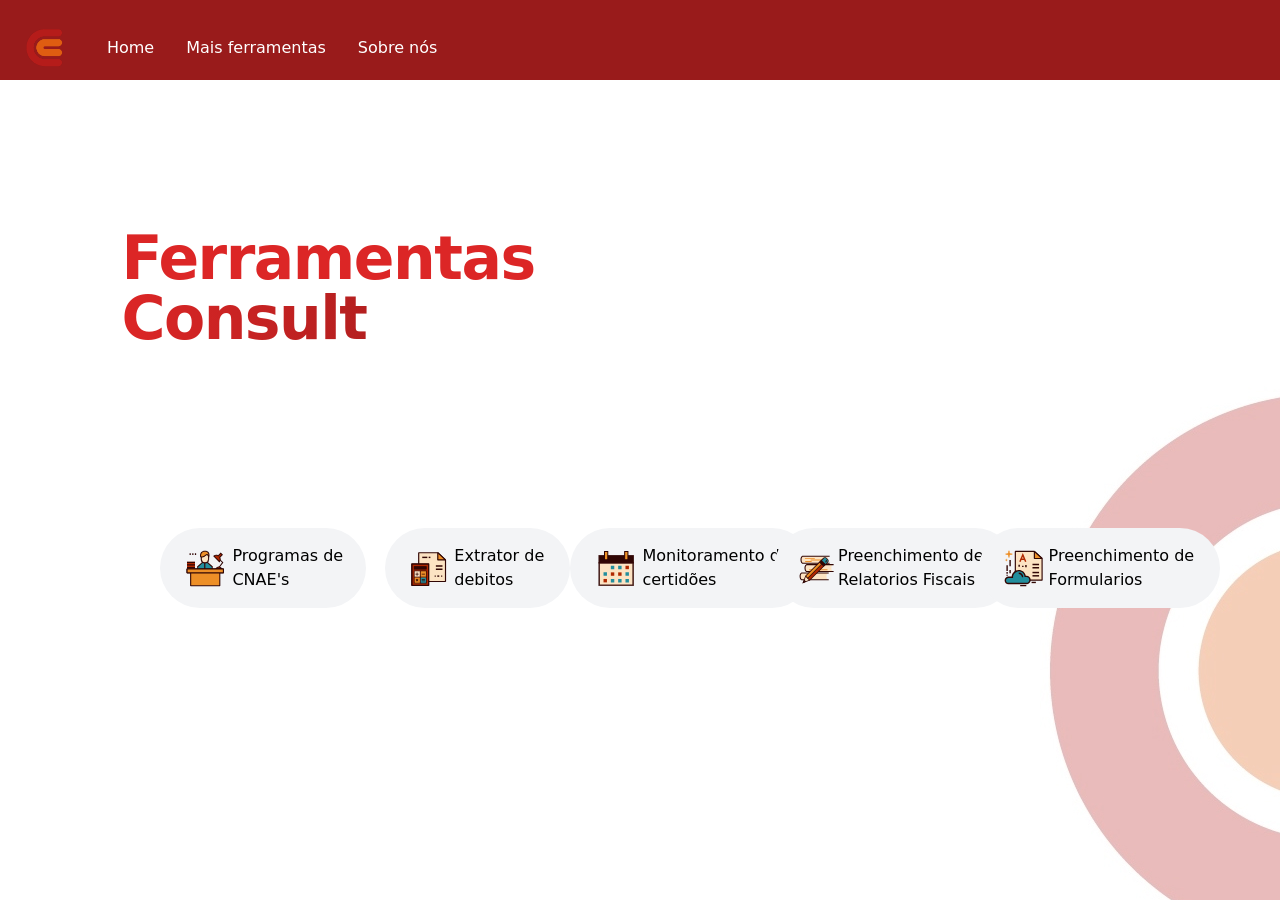
==== commit e4939482: "Update index.html" ====
--- a/index.html
+++ b/index.html
@@ -6,7 +6,7 @@
         <link href="./static/output.css" rel="stylesheet">
         <link rel="icon" type="image/png" href="./static/download.ico">
     </head>
-    <body class="lg:bg-[url('./static/Rectangle1.jpg')] bg-center bg-opacity-90 bg-no-repeat bg-cel_fun">
+    <body class="lg:bg-fundo bg-center bg-opacity-90 bg-no-repeat bg-cel_fun">
         <div>
             <div class="relative overflow-hidden">
                 <header class="relative">
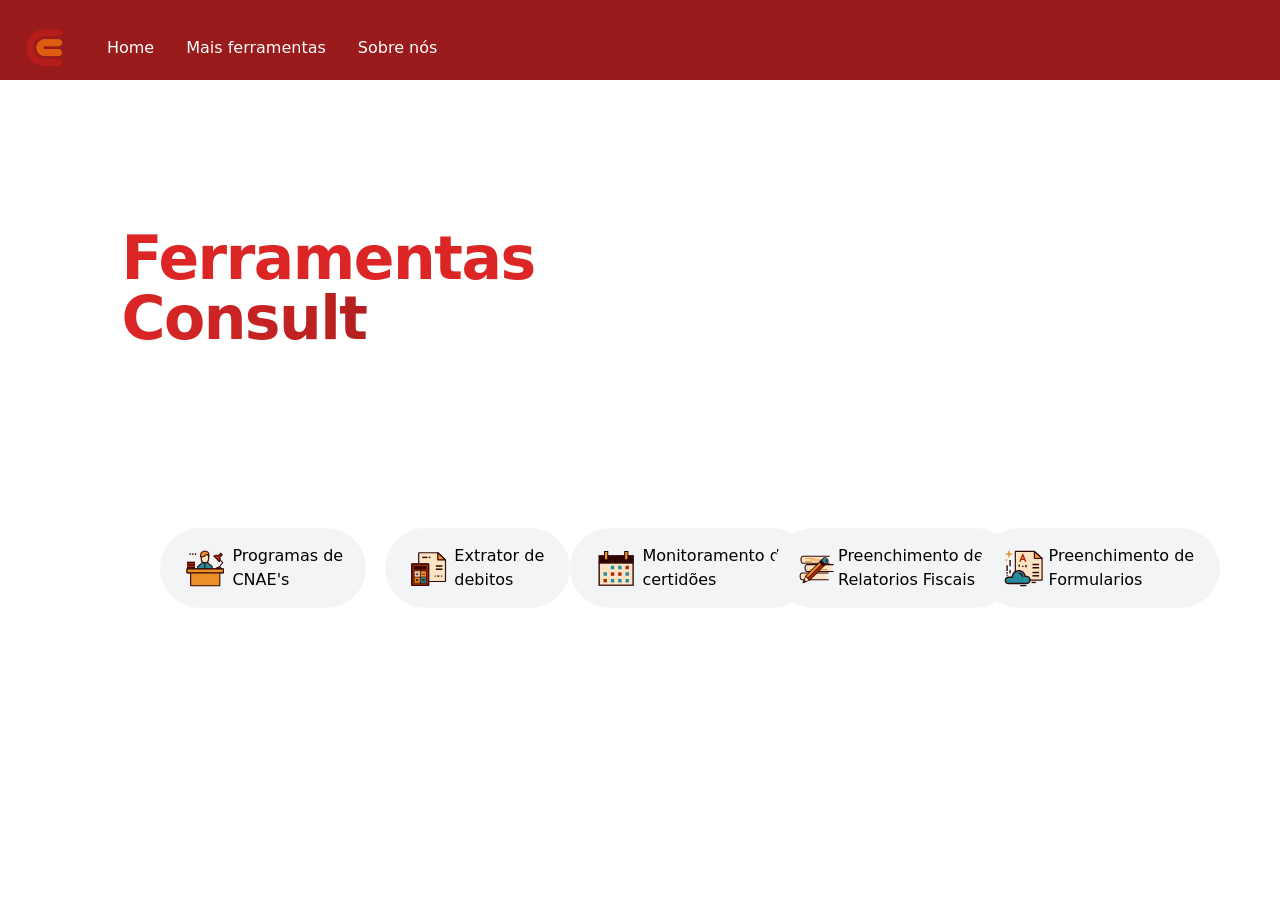
==== commit d0936640: "Update index.html" ====
--- a/index.html
+++ b/index.html
@@ -6,7 +6,15 @@
         <link href="./static/output.css" rel="stylesheet">
         <link rel="icon" type="image/png" href="./static/download.ico">
     </head>
-    <body class="lg:bg-fundo bg-center bg-opacity-90 bg-no-repeat bg-cel_fun">
+    <body class="bg-center bg-opacity-90 bg-no-repeat">
+        <style>
+             .imagem {
+                    background-image: url('./static/Rectangle 1.jpg');
+                    background-color: #fff;
+                    color: #000;
+                    background-size: 100%;
+                  }
+        </style>
         <div>
             <div class="relative overflow-hidden">
                 <header class="relative">
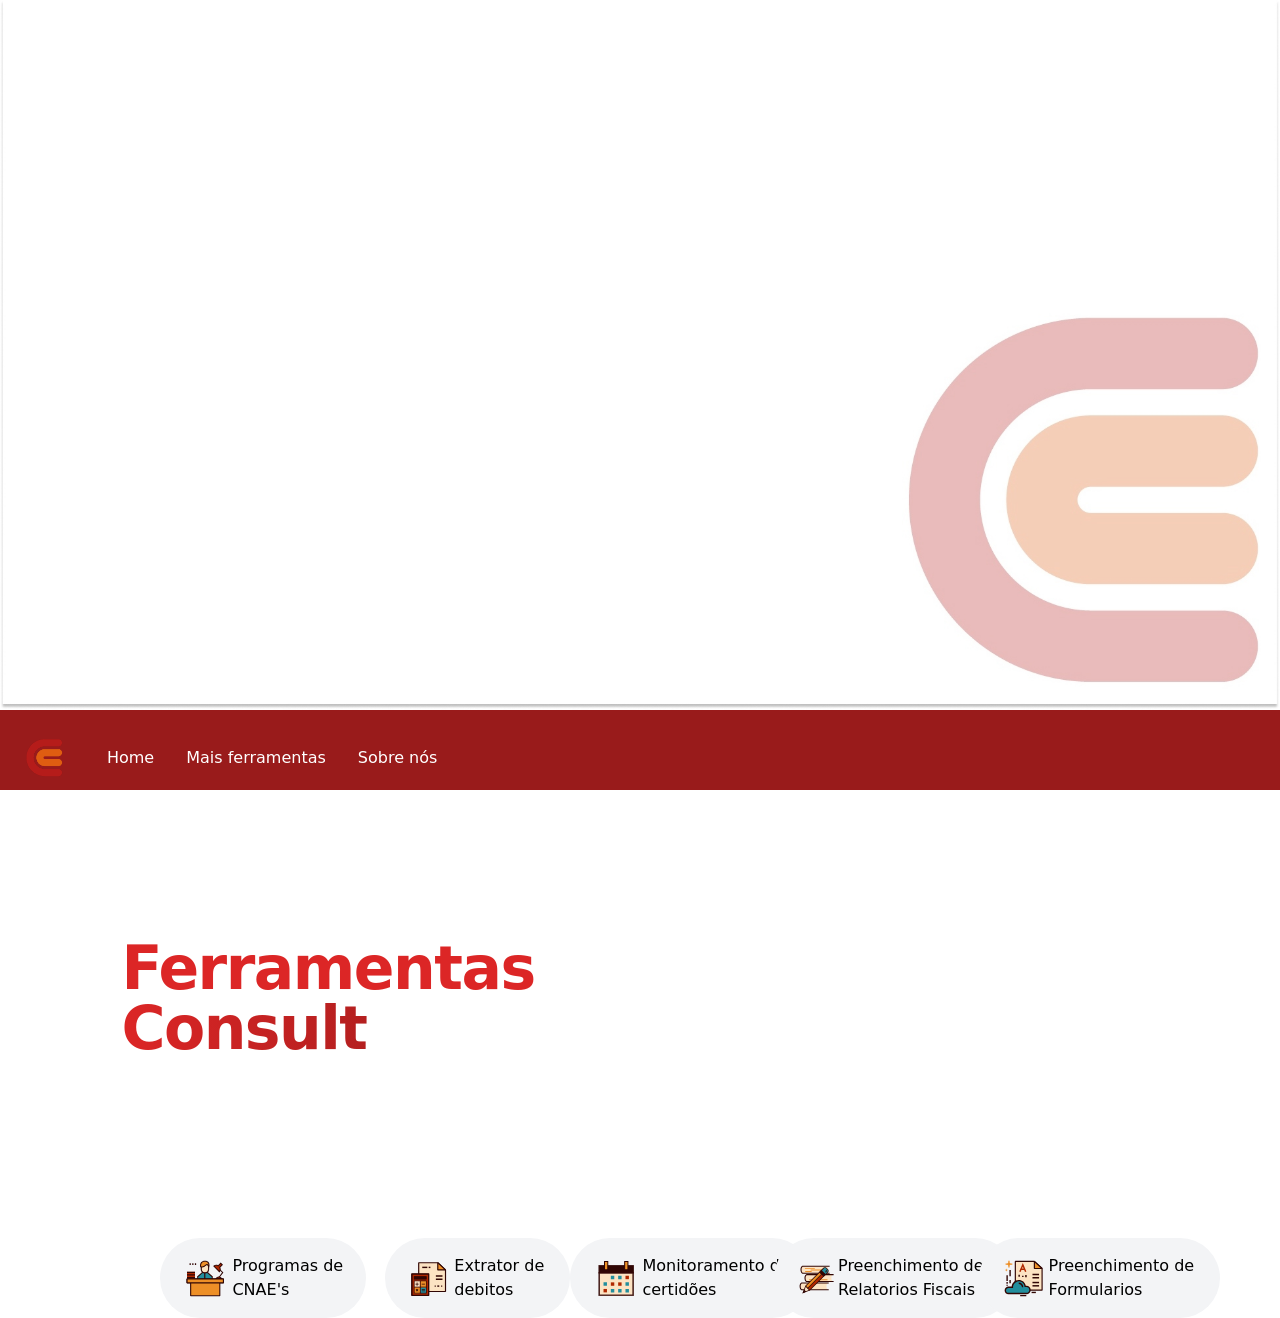
==== commit 5037d857: "Update index.html" ====
--- a/index.html
+++ b/index.html
@@ -6,15 +6,10 @@
         <link href="./static/output.css" rel="stylesheet">
         <link rel="icon" type="image/png" href="./static/download.ico">
     </head>
-    <body class="bg-center bg-opacity-90 bg-no-repeat">
-        <style>
-             .imagem {
-                    background-image: url('./static/Rectangle 1.jpg');
-                    background-color: #fff;
-                    color: #000;
-                    background-size: 100%;
-                  }
-        </style>
+    <body>
+        <img class="bg-center bg-opacity-90 bg-no-repeat"
+                src="./static/Rectangle 1.jpg"
+            alt>
         <div>
             <div class="relative overflow-hidden">
                 <header class="relative">
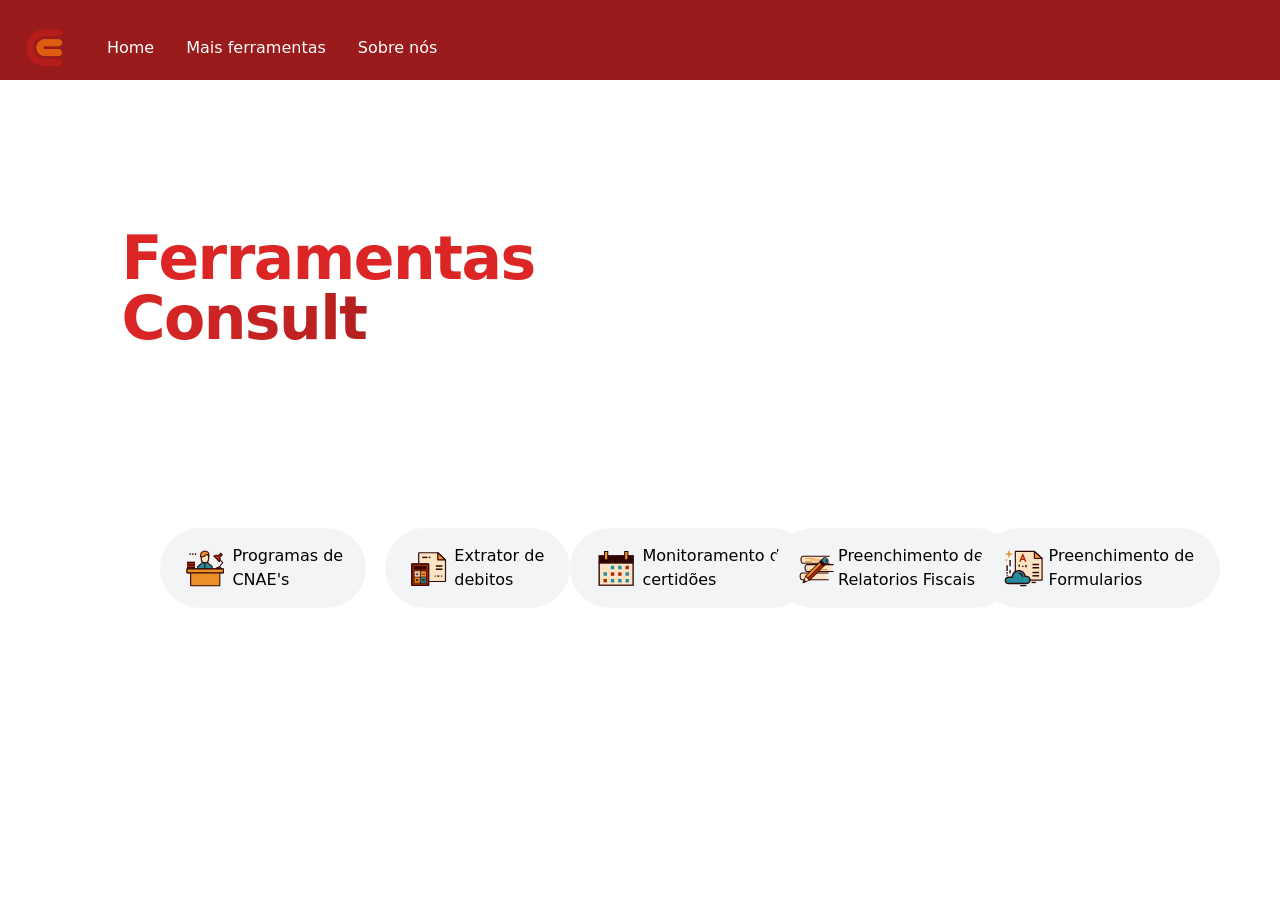
==== commit daa7d01b: "Update index.html" ====
--- a/index.html
+++ b/index.html
@@ -6,10 +6,7 @@
         <link href="./static/output.css" rel="stylesheet">
         <link rel="icon" type="image/png" href="./static/download.ico">
     </head>
-    <body>
-        <img class="bg-center bg-opacity-90 bg-no-repeat"
-                src="./static/Rectangle 1.jpg"
-            alt>
+    <body class="bg-center bg-fundo bg-opacity-90 bg-no-repeat">
         <div>
             <div class="relative overflow-hidden">
                 <header class="relative">
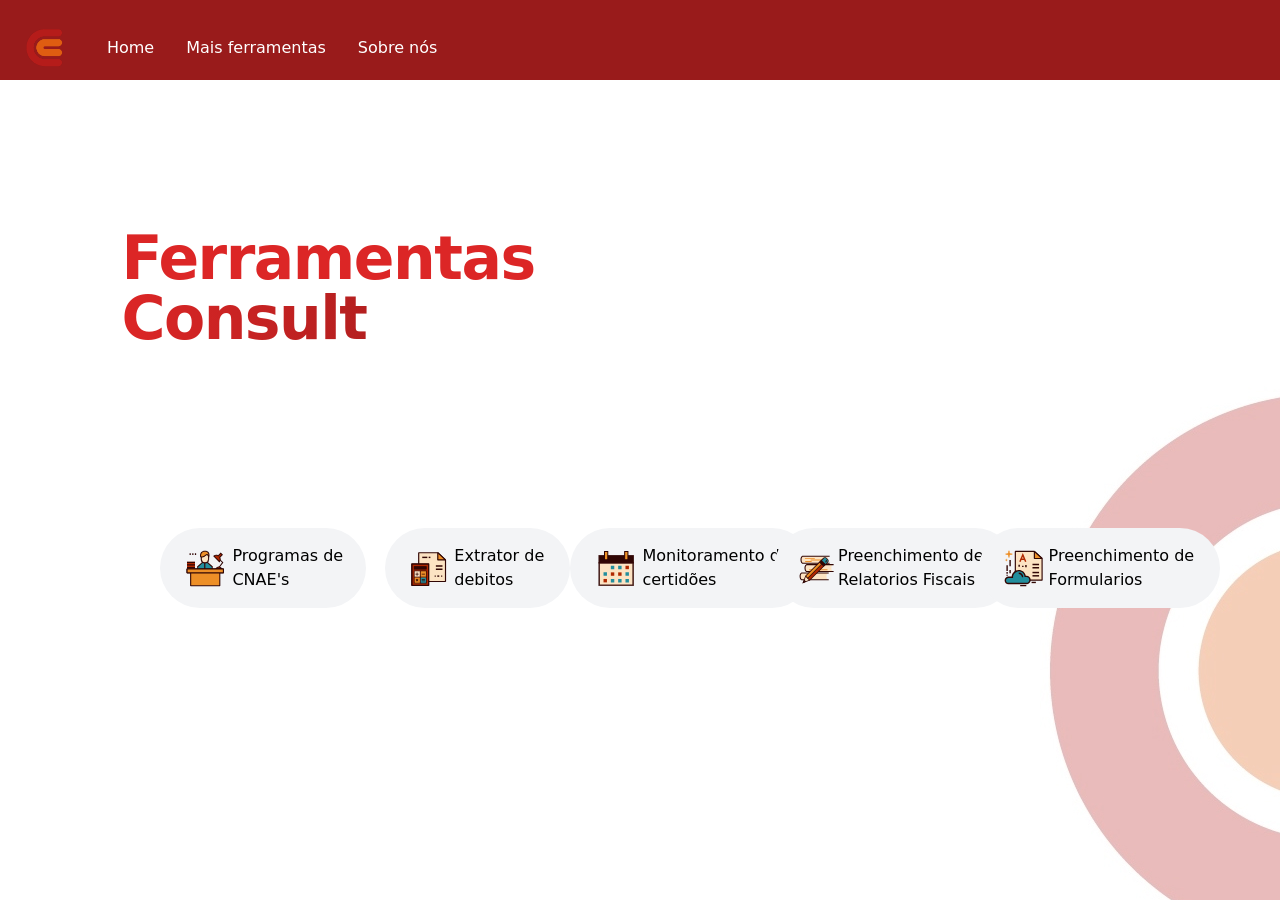
==== commit 2347f4be: "Update index.html" ====
--- a/index.html
+++ b/index.html
@@ -6,7 +6,7 @@
         <link href="./static/output.css" rel="stylesheet">
         <link rel="icon" type="image/png" href="./static/download.ico">
     </head>
-    <body class="bg-center bg-fundo bg-opacity-90 bg-no-repeat">
+    <body class="bg-center lg:bg-fundo bg-opacity-90 bg-no-repeat bg-cel_fun">
         <div>
             <div class="relative overflow-hidden">
                 <header class="relative">
